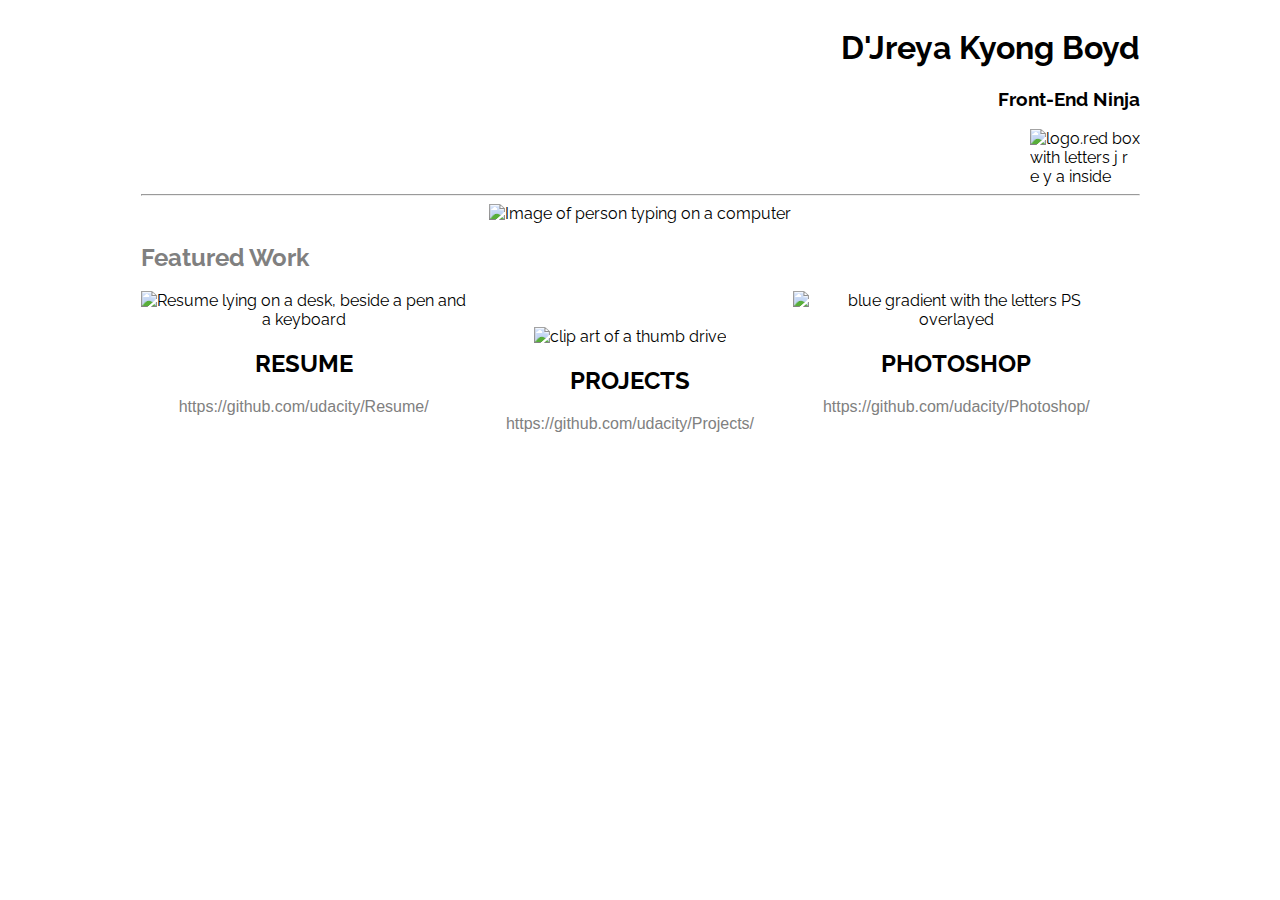
==== Pro3 (1).html @ 00a114e4 "Initial Commit" ====
<!DOCTYPE html>
<html>
  <head>
    <meta charset="utf-8">
    <meta name="viewport" content="width=device-width, initial-scale=1">
    <title>
      Mi Portfolio
    </title>
    <link rel="stylesheet"
          href="styles3.css">
    <link href="https://fonts.googleapis.com/css?family=Raleway:100"
          rel="stylesheet">
  </head>
    <body>
      <header>
        <!-- heading moved to the far right side of site -->
        <div class="heading2">
          <!-- name in top right-->
          <h1 class="name">D'Jreya Kyong Boyd</h1>
          <h3 class="job-title">Front-End Ninja</h3>
          <!-- Create a logo and insert here -->
          <img class="logo" src="logo.png" alt="logo.red box with letters j r e y a inside">
        </div>
      </header>
      <div class="container">
          <hr>
        <div class="larg-img">
          <!-- large banner -->
            <img src="https://stratablue.com/images/2014/10/keyboard-typing.png"
            alt="Image of person typing on a computer">
        </div>
        <div class="feat">
          <h2>Featured Work</h2>
        </div>
        <div id="main">
          <!--image and info for resume section -->
          <div class="resume">
            <!--Link to my resume on github-->
            <a href="https://github.com/udacity/Resume/"><img  class="imgs img1"
              src="https://us.123rf.com/450wm/olechowski/olechowski1209/olechowski120900043/15357593-resume-concept-in-word-tag-cloud-on-white-background.jpg?ver=6"
              alt="Resume lying on a desk, beside a pen and a keyboard"></a>
              <header>
                <a href="https://github.com/udacity/Resume/"><h2>RESUME</h2></a>
              </header>
            <nav class="res-link">
              <p>https://github.com/udacity/Resume/</P>
            </nav>
          </div>
          <!--image and info for photoshop section -->
          <div class="photoshop">
            <!--Link for Photoshop projets stored in github -->
            <a href="https://github.com/udacity/Appify/"><img class="imgs img3"
              src="https://upload.wikimedia.org/wikipedia/commons/thumb/e/ec/Adobe_Photoshop_CS4_icon.svg/300px-Adobe_Photoshop_CS4_icon.svg.png"
              alt="blue gradient with the letters PS overlayed"></a>
              <header>
                <a href="https://github.com/udacity/Appify/"><h2>PHOTOSHOP</h2></a>
              </header>
            <nav class="ps-link">
              <p>https://github.com/udacity/Photoshop/</P>
            </nav>
          </div>
          <!-- image and info for projects section -->
          <div class="projects">
            <!-- Link to github projects -->
            <img class="imgs img2" src="http://clipart-finder.com/data/mini/USB_Thumb_Drive_3.png" alt="clip art of a thumb drive">
              <header>
                <a href="https://github.com/udacity/Appify/"><h2>PROJECTS</h2></a>
              </header>
            <nav class="proj-link">
              <p>https://github.com/udacity/Projects/</P>
            </nav>
          </div>
          <div>
            <h2></h2>
          </div>
        </div>
      </div>
    </body>

</html>
---- styles3.css ----
/* Red border  */
/* * {
   outline: 1px solid red !important;
} */

/* * {
    -webkit-box-sizing: border-box;
    -moz-box-sizing: border-box;
    -ms-box-sizing: border-box;
    box-sizing: border-box;
} */

#main {
  display: flex;
  flex-wrap: nowrap;

}

.logo {
  width: 110px;
  text-align: left;
  display: inline-block;
}

.heading2 {
    width: 100%;
    text-align: right;
    font-family: "Raleway", sans-serif;
    display: inline-block;
}

.feat {
    text-align: left;
    color: grey;
    font-family: "Raleway", sans-serif;
}

.img2 {
    padding-top: 11%
}

body {
  text-align: center;
  font-family: "Raleway", sans-serif;
  max-width: 999px;
  margin-left: auto;
  margin-right: auto;
}

.imgs {
    width: calc((100% - 20px)/3);
    min-width: 150px;
}

.resume {
    /*float: left;*/
    /*text-align: center;*/
    width: calc((100% - 20px)/3);

}

.photoshop {
    /*float: right;*/
    height: 35%;
    width: calc((100% - 20px)/3);
    order: 2;
  }

.projects {
    /*display: inline-block;*/
    width: calc((100% - 20px)/3);
}

p {
    font-family: sans-serif;
    color: grey;
}

a {
    text-decoration: none;
    color: black;
}
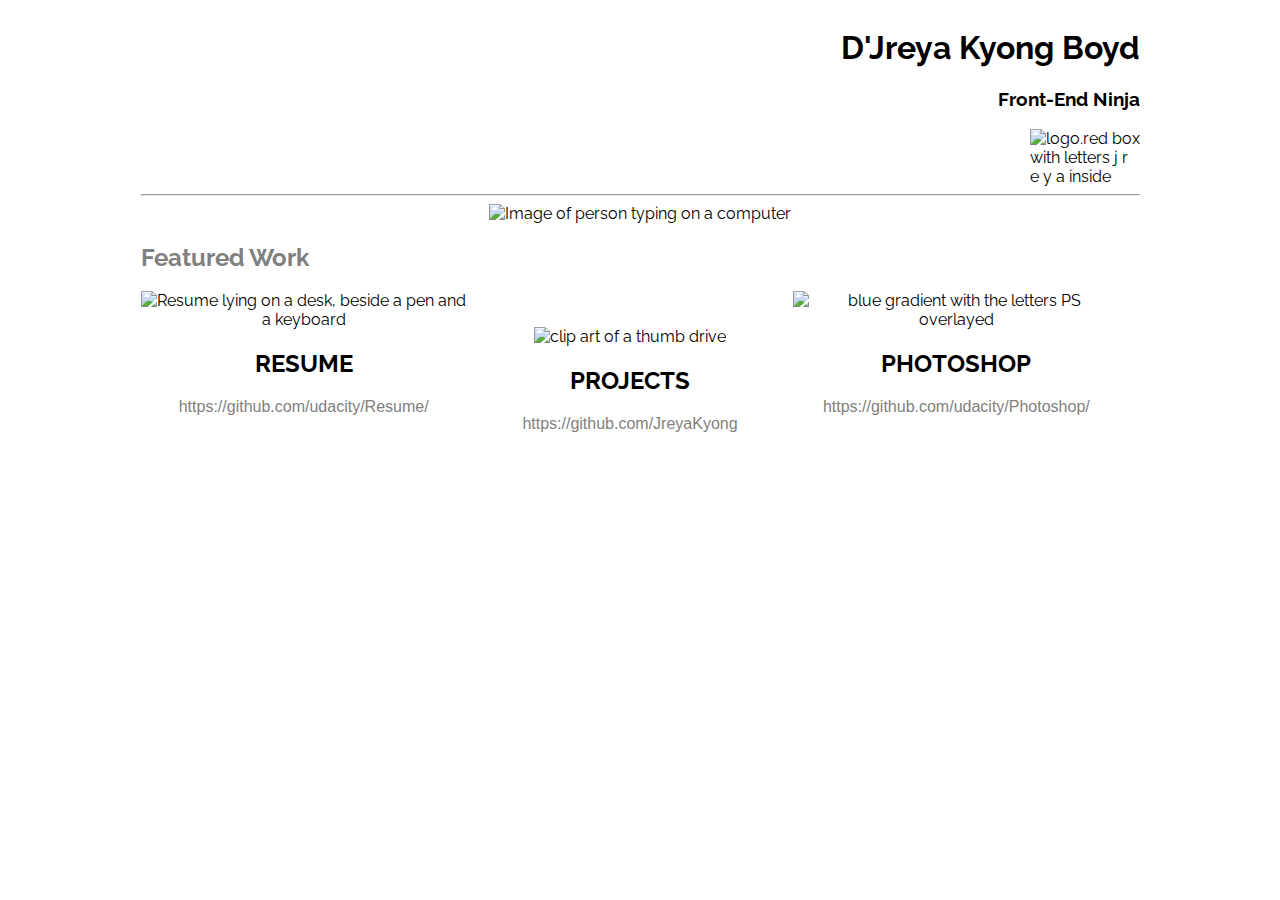
==== commit 69f704dd: "Change the links to encompass respective areas. Add personal links" ====
--- a/Pro3 (1).html
+++ b/Pro3 (1).html
@@ -38,40 +38,50 @@
             <!--Link to my resume on github-->
             <a href="https://github.com/udacity/Resume/"><img  class="imgs img1"
               src="https://us.123rf.com/450wm/olechowski/olechowski1209/olechowski120900043/15357593-resume-concept-in-word-tag-cloud-on-white-background.jpg?ver=6"
-              alt="Resume lying on a desk, beside a pen and a keyboard"></a>
+              alt="Resume lying on a desk, beside a pen and a keyboard">
               <header>
-                <a href="https://github.com/udacity/Resume/"><h2>RESUME</h2></a>
+                <h2>RESUME</h2>
               </header>
             <nav class="res-link">
               <p>https://github.com/udacity/Resume/</P>
-            </nav>
+            </nav></a>
           </div>
           <!--image and info for photoshop section -->
           <div class="photoshop">
             <!--Link for Photoshop projets stored in github -->
             <a href="https://github.com/udacity/Appify/"><img class="imgs img3"
               src="https://upload.wikimedia.org/wikipedia/commons/thumb/e/ec/Adobe_Photoshop_CS4_icon.svg/300px-Adobe_Photoshop_CS4_icon.svg.png"
-              alt="blue gradient with the letters PS overlayed"></a>
+              alt="blue gradient with the letters PS overlayed">
               <header>
-                <a href="https://github.com/udacity/Appify/"><h2>PHOTOSHOP</h2></a>
+                <h2>PHOTOSHOP</h2>
               </header>
             <nav class="ps-link">
               <p>https://github.com/udacity/Photoshop/</P>
-            </nav>
+            </nav></a>
           </div>
           <!-- image and info for projects section -->
           <div class="projects">
             <!-- Link to github projects -->
-            <img class="imgs img2" src="http://clipart-finder.com/data/mini/USB_Thumb_Drive_3.png" alt="clip art of a thumb drive">
+            <a href="https://github.com/JreyaKyong">
+              <img class="imgs img2"
+              src="http://clipart-finder.com/data/mini/USB_Thumb_Drive_3.png"
+              alt="clip art of a thumb drive">
               <header>
-                <a href="https://github.com/udacity/Appify/"><h2>PROJECTS</h2></a>
+                <h2>PROJECTS</h2>
               </header>
             <nav class="proj-link">
-              <p>https://github.com/udacity/Projects/</P>
-            </nav>
+              <p>https://github.com/JreyaKyong</P>
+            </nav></a>
           </div>
           <div>
             <h2></h2>
+            <!-- <div>
+              <footer>
+                <p>
+                  Thank you for visiting my page. Please feel free to contact me.
+                </p>
+              </footer>
+            </div> -->
           </div>
         </div>
       </div>
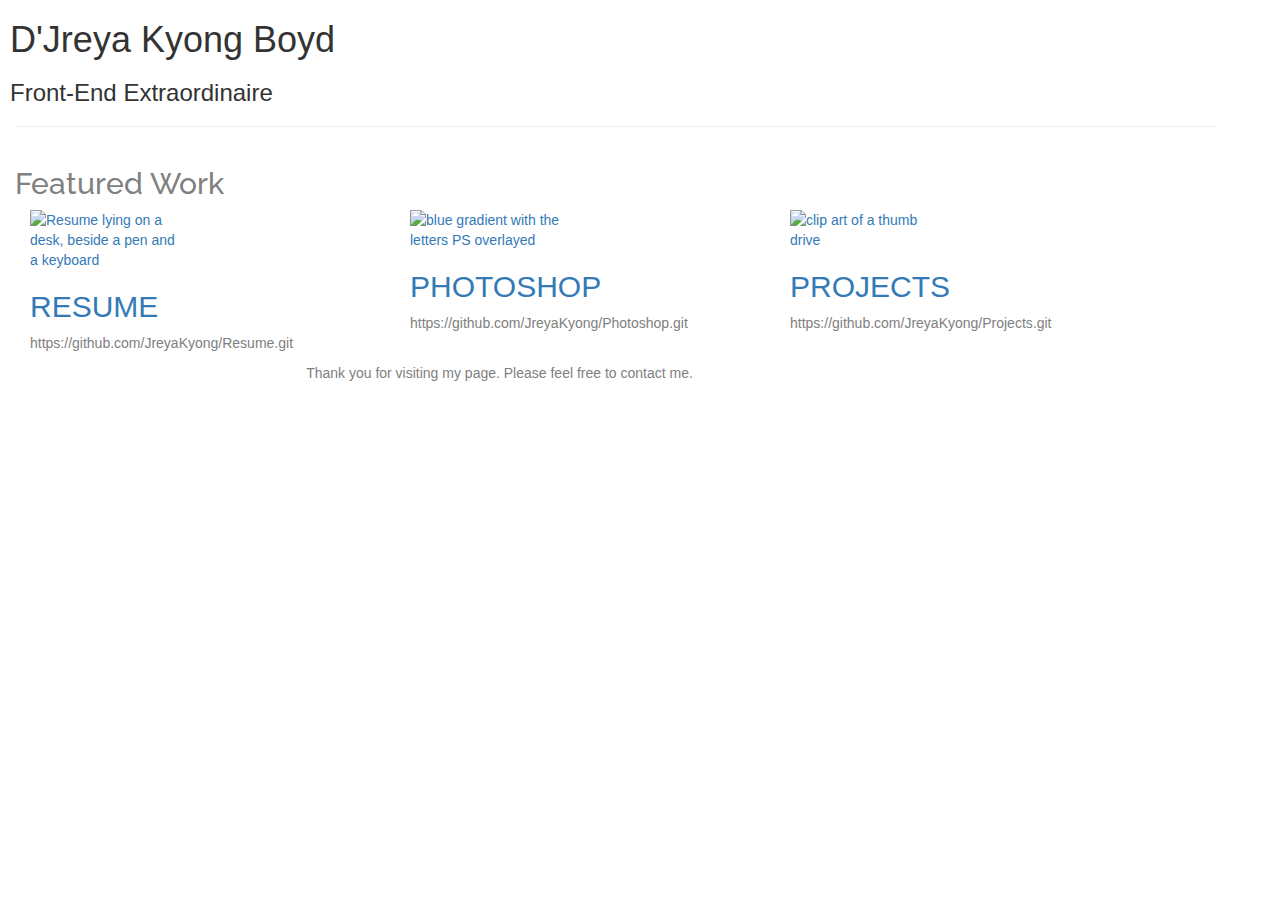
==== commit 06fc6b63: "New StyleSheet" ====
--- a/Pro3 (1).html
+++ b/Pro3 (1).html
@@ -4,87 +4,86 @@
     <meta charset="utf-8">
     <meta name="viewport" content="width=device-width, initial-scale=1">
     <title>
-      Mi Portfolio
+      D'Jreya Kyong Boyd
     </title>
-    <link rel="stylesheet"
-          href="styles3.css">
+    <link rel="stylesheet" href="styles3.css">
+    <!-- Link to bootstrap -->
+    <link rel="stylesheet" href="https://maxcdn.bootstrapcdn.com/bootstrap/3.3.7/css/bootstrap.min.css">
     <link href="https://fonts.googleapis.com/css?family=Raleway:100"
           rel="stylesheet">
   </head>
+
+
     <body>
-      <header>
+      <header class="container-fluid">
         <!-- heading moved to the far right side of site -->
         <div class="heading2">
           <!-- name in top right-->
-          <h1 class="name">D'Jreya Kyong Boyd</h1>
-          <h3 class="job-title">Front-End Ninja</h3>
-          <!-- Create a logo and insert here -->
-          <img class="logo" src="logo.png" alt="logo.red box with letters j r e y a inside">
+          <h1 class="name row">D'Jreya Kyong Boyd</h1>
+          <h3 class="job-title row">Front-End Extraordinaire</h3>
+          <hr class="container" />
         </div>
       </header>
       <div class="container">
-          <hr>
-        <div class="larg-img">
-          <!-- large banner -->
-            <img src="https://stratablue.com/images/2014/10/keyboard-typing.png"
-            alt="Image of person typing on a computer">
-        </div>
-        <div class="feat">
-          <h2>Featured Work</h2>
-        </div>
-        <div id="main">
-          <!--image and info for resume section -->
-          <div class="resume">
-            <!--Link to my resume on github-->
-            <a href="https://github.com/udacity/Resume/"><img  class="imgs img1"
-              src="https://us.123rf.com/450wm/olechowski/olechowski1209/olechowski120900043/15357593-resume-concept-in-word-tag-cloud-on-white-background.jpg?ver=6"
-              alt="Resume lying on a desk, beside a pen and a keyboard">
-              <header>
-                <h2>RESUME</h2>
-              </header>
-            <nav class="res-link">
-              <p>https://github.com/udacity/Resume/</P>
-            </nav></a>
+          <div class="feat">
+            <h2>Featured Work</h2>
           </div>
-          <!--image and info for photoshop section -->
-          <div class="photoshop">
-            <!--Link for Photoshop projets stored in github -->
-            <a href="https://github.com/udacity/Appify/"><img class="imgs img3"
-              src="https://upload.wikimedia.org/wikipedia/commons/thumb/e/ec/Adobe_Photoshop_CS4_icon.svg/300px-Adobe_Photoshop_CS4_icon.svg.png"
-              alt="blue gradient with the letters PS overlayed">
-              <header>
-                <h2>PHOTOSHOP</h2>
-              </header>
-            <nav class="ps-link">
-              <p>https://github.com/udacity/Photoshop/</P>
-            </nav></a>
+          <div id="main row">
+              <!--image and info for resume section -->
+              <div class="resume col-md-4">
+                  <!--Link to my resume on github-->
+                  <a href="https://github.com/JreyaKyong/Resume.git" target="_blank">
+                    <img  class="imgs img1"
+                    src="https://us.123rf.com/450wm/olechowski/olechowski1209/olechowski120900043/15357593-resume-concept-in-word-tag-cloud-on-white-background.jpg?ver=6"
+                    alt="Resume lying on a desk, beside a pen and a keyboard">
+                    <header>
+                      <h2>RESUME</h2>
+                    </header>
+                    <nav class="res-link">
+                      <p>https://github.com/JreyaKyong/Resume.git</p>
+                    </nav>
+                  </a>
+              </div>
+                <!--image and info for photoshop section -->
+              <div class="photoshop col-md-4">
+                <!--Link for Photoshop projets stored in github -->
+                  <a href="https://github.com/JreyaKyong/photoshop.git" target="_blank">
+                    <img class="imgs img3"
+                        src="https://upload.wikimedia.org/wikipedia/commons/thumb/e/ec/Adobe_Photoshop_CS4_icon.svg/300px-Adobe_Photoshop_CS4_icon.svg.png"
+                        alt="blue gradient with the letters PS overlayed">
+                    <header>
+                      <h2>PHOTOSHOP</h2>
+                    </header>
+                    <nav class="ps-link">
+                      <p>https://github.com/JreyaKyong/Photoshop.git</P>
+                    </nav>
+                  </a>
+              </div>
+                <!-- image and info for projects section -->
+              <div class="projects col-md-4">
+                <!-- Link to github projects -->
+                  <a href="https://github.com/JreyaKyong/projects.git" target="_blank">
+                    <img class="imgs img2"
+                        src="http://clipart-finder.com/data/mini/USB_Thumb_Drive_3.png"
+                        alt="clip art of a thumb drive">
+                    <header>
+                        <h2>PROJECTS</h2>
+                    </header>
+                    <nav class="proj-link">
+                        <p>https://github.com/JreyaKyong/Projects.git</P>
+                    </nav>
+                  </a>
+              </div>
           </div>
-          <!-- image and info for projects section -->
-          <div class="projects">
-            <!-- Link to github projects -->
-            <a href="https://github.com/JreyaKyong">
-              <img class="imgs img2"
-              src="http://clipart-finder.com/data/mini/USB_Thumb_Drive_3.png"
-              alt="clip art of a thumb drive">
-              <header>
-                <h2>PROJECTS</h2>
-              </header>
-            <nav class="proj-link">
-              <p>https://github.com/JreyaKyong</P>
-            </nav></a>
-          </div>
-          <div>
-            <h2></h2>
-            <!-- <div>
-              <footer>
-                <p>
-                  Thank you for visiting my page. Please feel free to contact me.
-                </p>
-              </footer>
-            </div> -->
-          </div>
-        </div>
       </div>
     </body>
 
+
+    <div>
+      <footer>
+        <p>
+          Thank you for visiting my page. Please feel free to contact me.
+        </p>
+      </footer>
+    </div>
 </html>
--- a/styles3.css
+++ b/styles3.css
@@ -1,83 +1,97 @@
 
 /* Red border  */
-/* * {
+ /* *{
    outline: 1px solid red !important;
-} */
+}
 
-/* * {
+ *{
     -webkit-box-sizing: border-box;
     -moz-box-sizing: border-box;
     -ms-box-sizing: border-box;
     box-sizing: border-box;
 } */
-
-#main {
-  display: flex;
-  flex-wrap: nowrap;
-
+/* Media Query */
+/* Small devices */
+@media print, screen and (max-device-width: 480px) {
+body {
+  background-color: blue;
 }
 
-.logo {
-  width: 110px;
-  text-align: left;
-  display: inline-block;
+    }
+/* tablets */
+@media print, screen and (min-device-width: 481px) and (max-device-width: 980px) {
+  body {
+    background-color: lightblue;
 }
+    }
+/* laptop */
+@media print, screen and (min-device-width: 981px) {
+  #main {
+    display: flex;
+    flex-wrap: wrap;
 
-.heading2 {
-    width: 100%;
-    text-align: right;
-    font-family: "Raleway", sans-serif;
-    display: inline-block;
-}
-
-.feat {
-    text-align: left;
-    color: grey;
-    font-family: "Raleway", sans-serif;
-}
-
-.img2 {
-    padding-top: 11%
-}
-
-body {
-  text-align: center;
-  font-family: "Raleway", sans-serif;
-  max-width: 999px;
-  margin-left: auto;
-  margin-right: auto;
-}
-
-.imgs {
-    width: calc((100% - 20px)/3);
-    min-width: 150px;
-}
-
-.resume {
-    /*float: left;*/
-    /*text-align: center;*/
-    width: calc((100% - 20px)/3);
-
-}
-
-.photoshop {
-    /*float: right;*/
-    height: 35%;
-    width: calc((100% - 20px)/3);
-    order: 2;
   }
 
-.projects {
-    /*display: inline-block;*/
-    width: calc((100% - 20px)/3);
-}
+  h1 {
+    margin-top: 1px;
+  }
 
-p {
-    font-family: sans-serif;
-    color: grey;
-}
+  .heading2 {
 
-a {
-    text-decoration: none;
-    color: black;
-}
+  }
+
+  .feat {
+      color: grey;
+      font-family: "Raleway", sans-serif;
+  }
+
+  .img2 {
+
+  }
+
+  body {
+    background-color: red;
+    font-family: "Raleway", sans-serif;
+    max-width: 999px;
+    margin-left: auto;
+    margin-right: auto;
+  }
+
+  .imgs {
+      width: calc((100% - 25px)/3);
+      min-width: 150px;
+      display: inline-block;
+  }
+
+  .resume {
+
+
+  }
+
+  .photoshop {
+
+    }
+
+  .projects {
+
+  }
+
+  .row{
+    padding-left: 10px;
+  }
+
+  p {
+      font-family: sans-serif;
+      color: grey;
+  }
+
+  a {
+      text-decoration: none;
+      color: black;
+  }
+
+  footer {
+    text-align: center;
+  }
+
+    }
